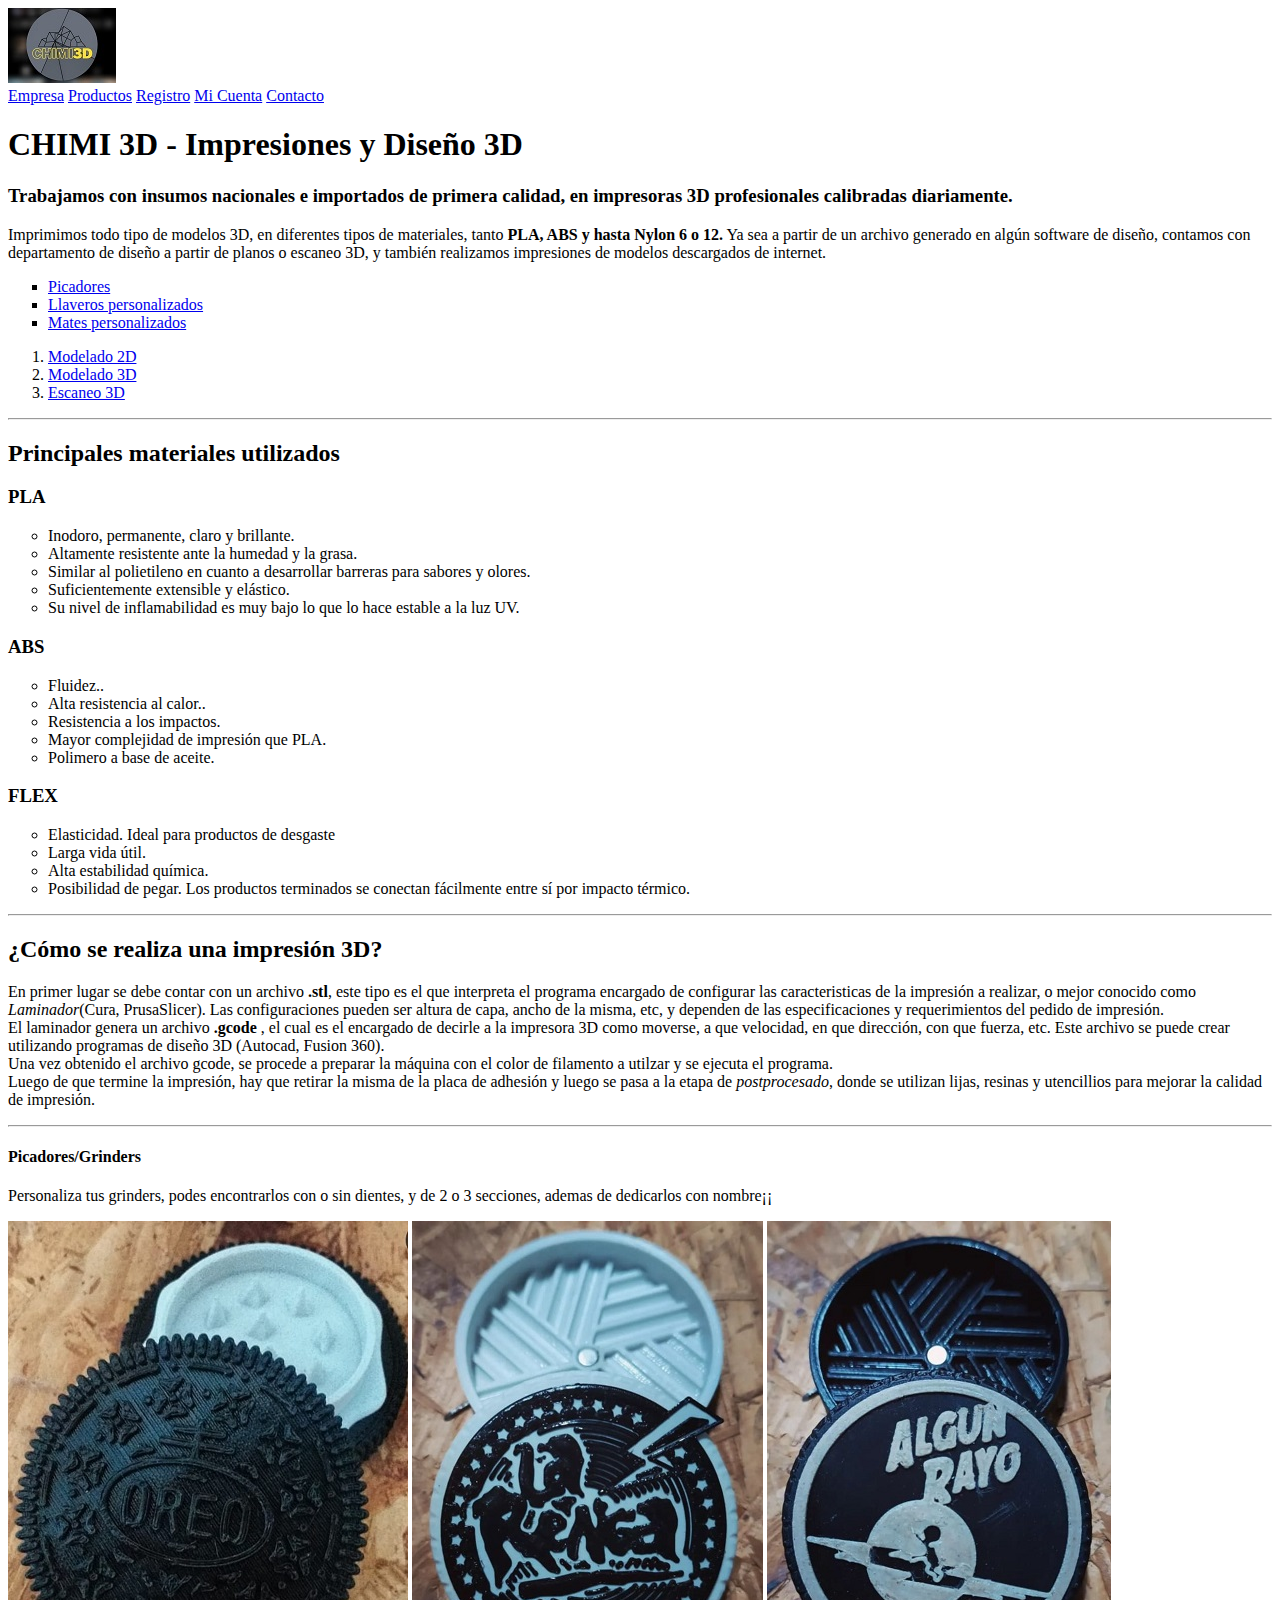
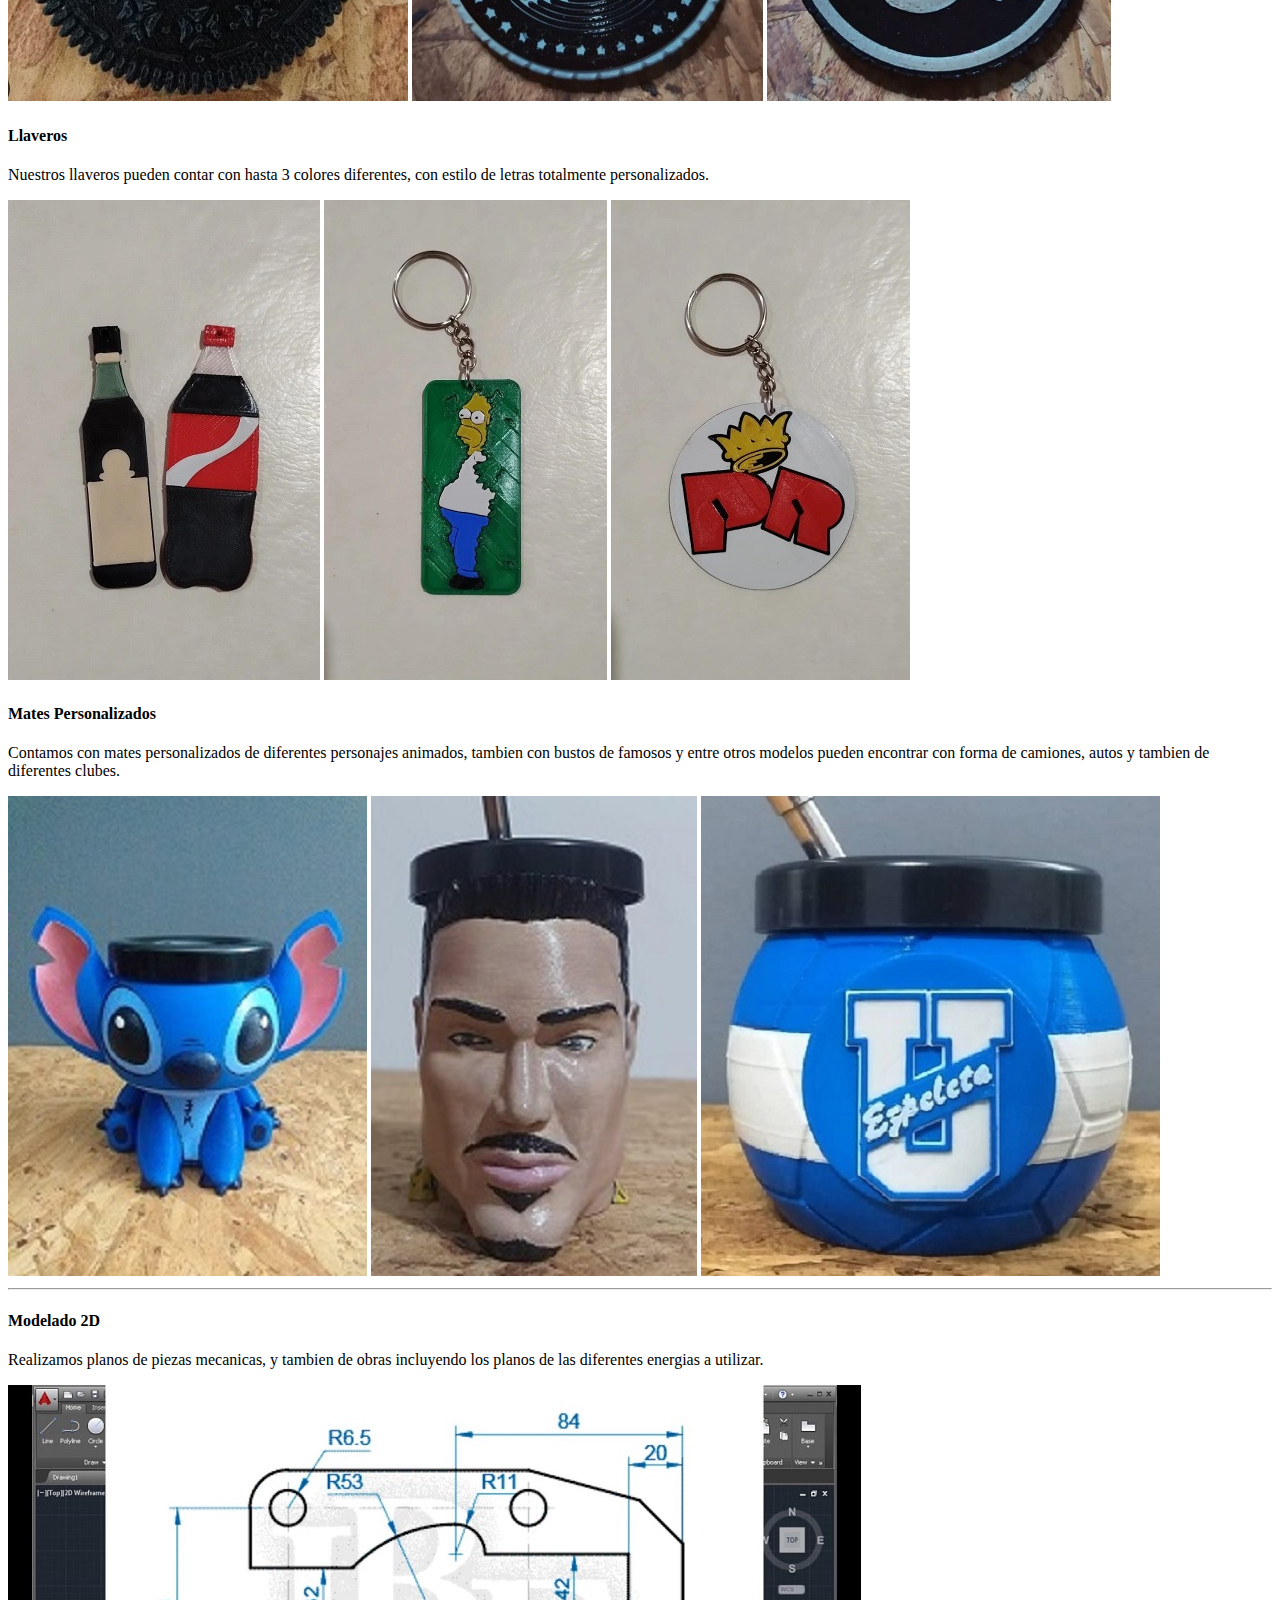
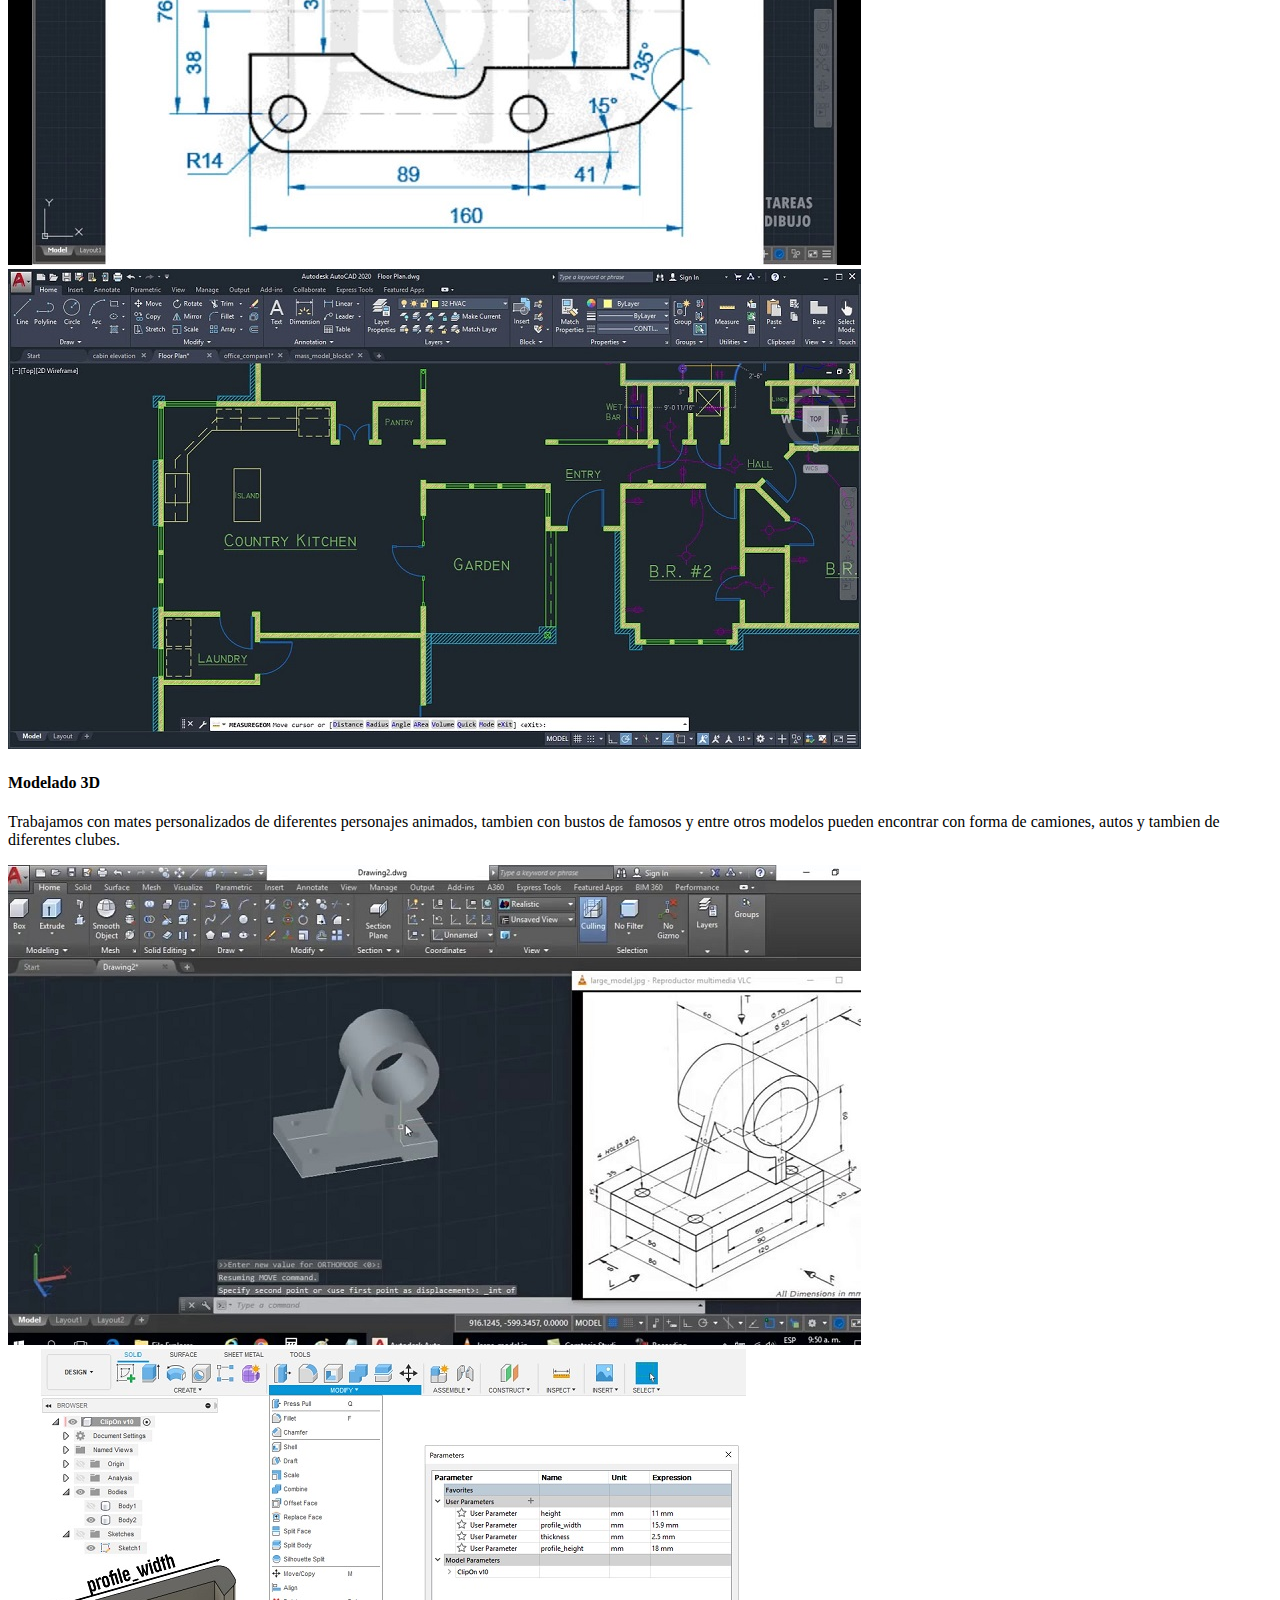
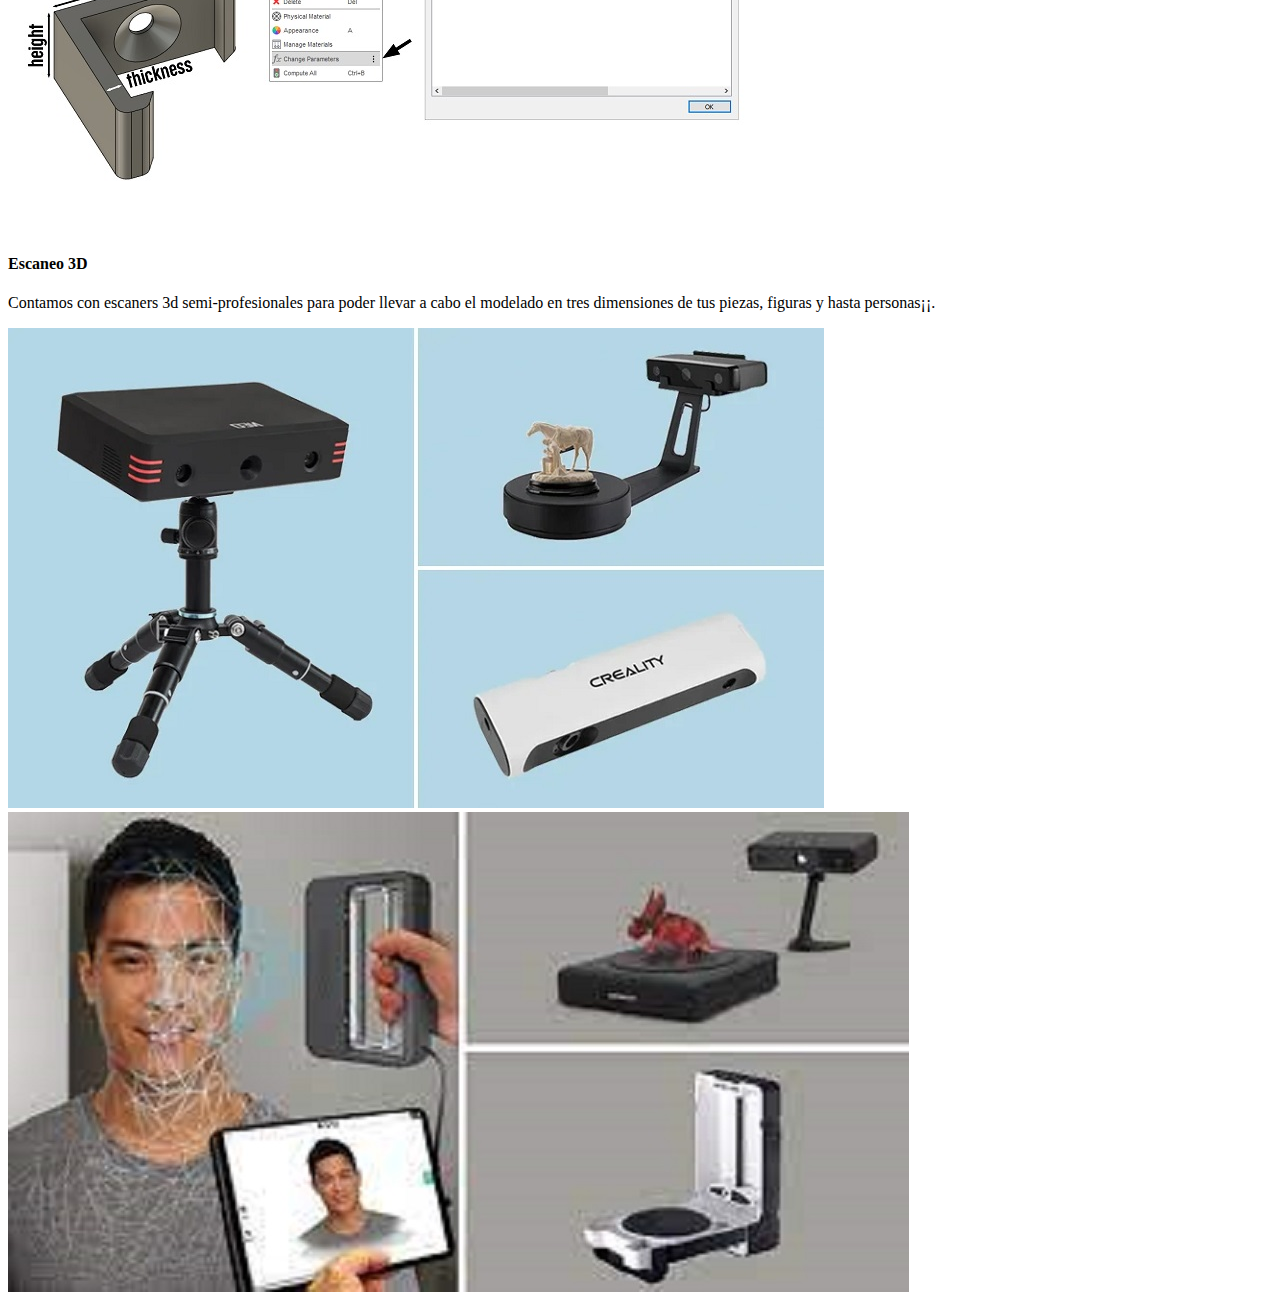
==== templates/index.html @ 4d53ebab "first commit" ====
<!DOCTYPE html>
<html lang="es">
<head>
    <meta charset="UTF-8">
    <meta http-equiv="X-UA-Compatible" content="IE=edge">
    <meta name="viewport" content="width=device-width, initial-scale=1.0">
    <title>CHIMI 3D - Impresiones y Diseño</title>
</head>

<body>

   <header>
        <img src="../img/Logo.jpeg" alt="Logo Tienda">
        <nav>
        
            <div>
                <a href="index.html">Empresa</a>
                <a href="productos.html">Productos</a>
                <a href="registro.html">Registro</a>
                <a href="micuenta.html">Mi Cuenta</a>
                <a href="contacto.html">Contacto</a>
            </div>
        </nav>
   </header> 

   <section>
        <h1>    CHIMI 3D - Impresiones y Diseño 3D  </h1>

        <h3> Trabajamos con insumos nacionales e importados de primera calidad, en impresoras 3D profesionales calibradas diariamente.</h3>

        <p>
            Imprimimos todo tipo de modelos 3D, en diferentes tipos de materiales, tanto <strong>PLA, ABS y hasta Nylon 6 o 12.</strong> 
            Ya sea a partir de un archivo generado en algún software de diseño, contamos con departamento de diseño a partir de planos o escaneo 3D, y también 
            realizamos impresiones de modelos descargados de internet. 
        </p>
   </section>

   <div>
        <ul style="list-style-type: square;"> 
            <li><a href="#Picadores">Picadores</li>
            <li><a href="#Llaveros">Llaveros personalizados</a></li>
            <li><a href="#Mates">Mates personalizados</a></li>
        </ul>

        <ol>
            <li><a href="#Modelado2D">Modelado 2D</a></li>
            <li><a href="#Modelado3D">Modelado 3D</a></li>
            <li><a href="#Escaneo">Escaneo 3D</a></li>
        </ol>
   </div>

   <hr>

   <section>
        <h2>
            Principales materiales utilizados
        </h2>

        <div>
            <h3>PLA</h3>
            <ul style="list-style:circle;"> 
                <li>Inodoro, permanente, claro y brillante.</li>
                <li>Altamente resistente ante la humedad y la grasa.</li>
                <li>Similar al polietileno en cuanto a desarrollar barreras para sabores y olores.</li>
                <li>Suficientemente extensible y elástico.</li>
                <li>Su nivel de inflamabilidad es muy bajo lo que lo hace estable a la luz UV.</li>
            </ul>
        </div>
        <div>
            <h3>ABS</h3>
            <ul style="list-style:circle;"> 
                <li>Fluidez..</li>
                <li>Alta resistencia al calor..</li>
                <li>Resistencia a los impactos.</li>
                <li>Mayor complejidad de impresión que PLA.</li>
                <li>Polimero a base de aceite.</li>
            </ul>
        </div>
        <div>
            <h3>FLEX</h3>
            <ul style="list-style:circle;"> 
                <li>Elasticidad. Ideal para productos de desgaste</li>
                <li>Larga vida útil.</li>
                <li>Alta estabilidad química.</li>
                <li>Posibilidad de pegar. Los productos terminados se conectan fácilmente entre sí por impacto térmico.</li>
            </ul>
        </div>
   </section>   
   
   <hr>

    <section>     
        <h2>¿Cómo se realiza una impresión 3D?</h2>

        <p>En primer lugar se debe contar con un archivo <strong>.stl</strong>, este tipo es el que interpreta el programa encargado de configurar las caracteristicas de la impresión a realizar, o mejor conocido como <em>Laminador</em>(Cura, PrusaSlicer). 
            Las configuraciones pueden ser altura de capa, ancho de la misma, etc, y dependen de las especificaciones y requerimientos del pedido de impresión.<br> 
            El laminador genera un archivo <strong>.gcode</strong> , el cual es el encargado de decirle a la impresora 3D como moverse, a que velocidad, en que dirección, con que fuerza, etc.
            Este archivo se puede crear utilizando programas de diseño 3D (Autocad, Fusion 360).<br>
            Una vez obtenido el archivo gcode, se procede a preparar la máquina con el color de filamento a utilzar y se ejecuta el programa.<br>
            Luego de que termine la impresión, hay que retirar la misma de la placa de adhesión y luego se pasa a la etapa de <em>postprocesado</em>, donde se utilizan lijas, resinas y utencillios para mejorar la calidad de impresión.   
        </p>
    </section>

    <hr>

    <div id="Picadores">
        <h4>Picadores/Grinders</h4>
        <p>Personaliza tus grinders, podes encontrarlos con o sin dientes, y de 2 o 3 secciones, ademas de dedicarlos con nombre¡¡</p>
        <img src="../img/Oreo.jpeg" alt="Grinder Oreo">
        <img src="../img/Renga.jpeg" alt="Grinder La Renga">
        <img src="../img/Rayo.jpeg" alt="Grinder Algun Rayo">
    </div>

    <div id="Llaveros">
        <h4>Llaveros</h4>
        <p>Nuestros llaveros pueden contar con hasta 3 colores diferentes, con estilo de letras totalmente personalizados.</p>
        <img src="../img/Cocafernet.jpg" alt="Llavero Fernet coca">
        <img src="../img/Simpson.jpg" alt="Llavero Simpson">
        <img src="../img/PR.jpg" alt="Llavero Patricio Rey">
    </div>

    <div id="Mates">
        <h4>Mates Personalizados</h4>
        <p>Contamos con mates personalizados de diferentes personajes animados, tambien con bustos de famosos y entre otros modelos pueden encontrar con forma de camiones, autos y tambien de diferentes clubes.</p>
        <img src="../img/Stitch.jpg" alt="Mate Stitch">
        <img src="../img/Fort.jpg" alt="Mate Fort">
        <img src="../img/Union.jpeg" alt="Mate Club Unión">
    </div>

    <hr>

    <div id="Modelado2D">
        <h4>Modelado 2D</h4>
        <p>Realizamos planos de piezas mecanicas, y tambien de obras incluyendo los planos de las diferentes energias a utilizar.</p>
        <img src="../img/plano2d.jpg" alt="Plano 2d">
        <img src="../img/autocad2d.jpg" alt="Autocad 2d">
    </div>

    <div id="Modelado3D">
        <h4>Modelado 3D</h4>
        <p>Trabajamos con mates personalizados de diferentes personajes animados, tambien con bustos de famosos y entre otros modelos pueden encontrar con forma de camiones, autos y tambien de diferentes clubes.</p>
        <img src="../img/autocad3d.jpg" alt="Autocad 3d">
        <img src="../img/fusion360.jpg" alt="Fusion360">
    </div>

    <div id="Escaneo3D">
        <h4>Escaneo 3D</h4>
        <p>Contamos con escaners 3d semi-profesionales para poder llevar a cabo el modelado en tres dimensiones de tus piezas, figuras y hasta personas¡¡.</p>
        <img src="../img/escaner creality.jpg" alt="Scanner creality">
        <img src="../img/escaneo rostro.jpg" alt="Face scan">
    </div>

</body>
</html>
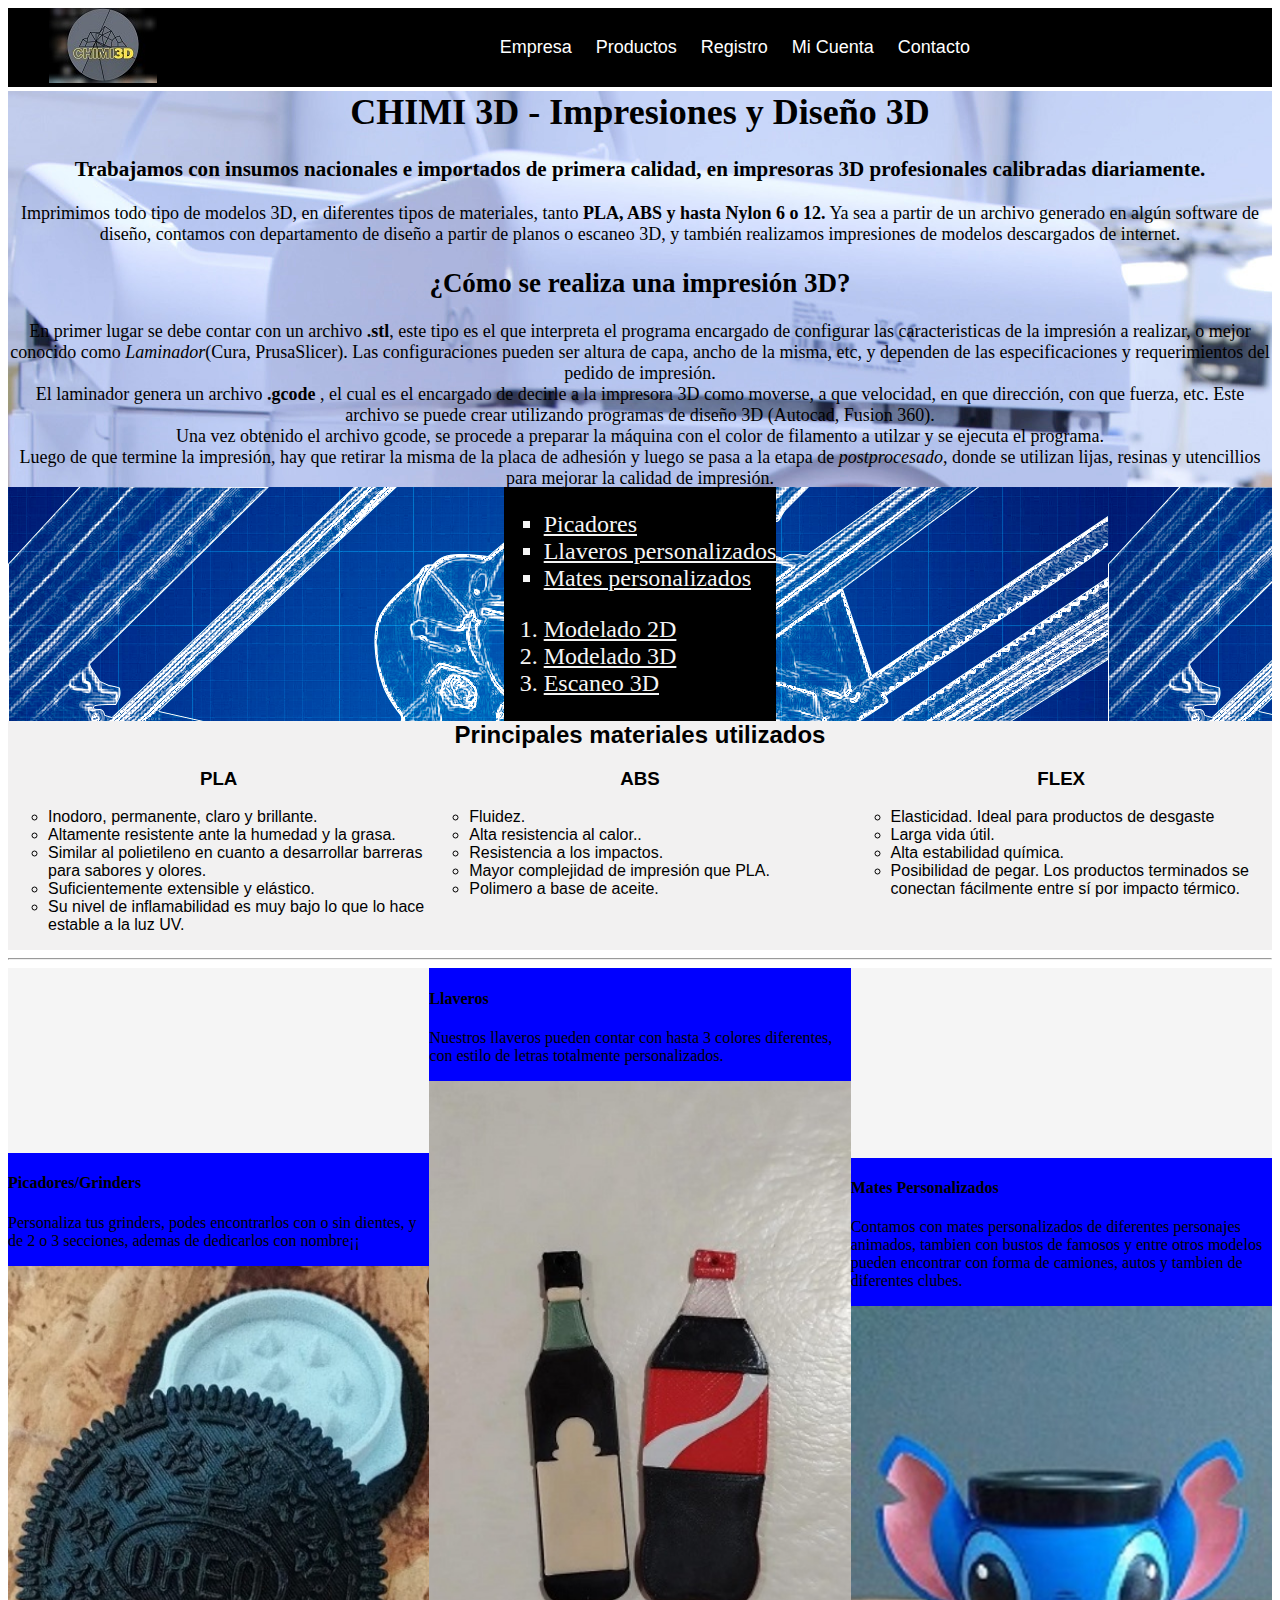
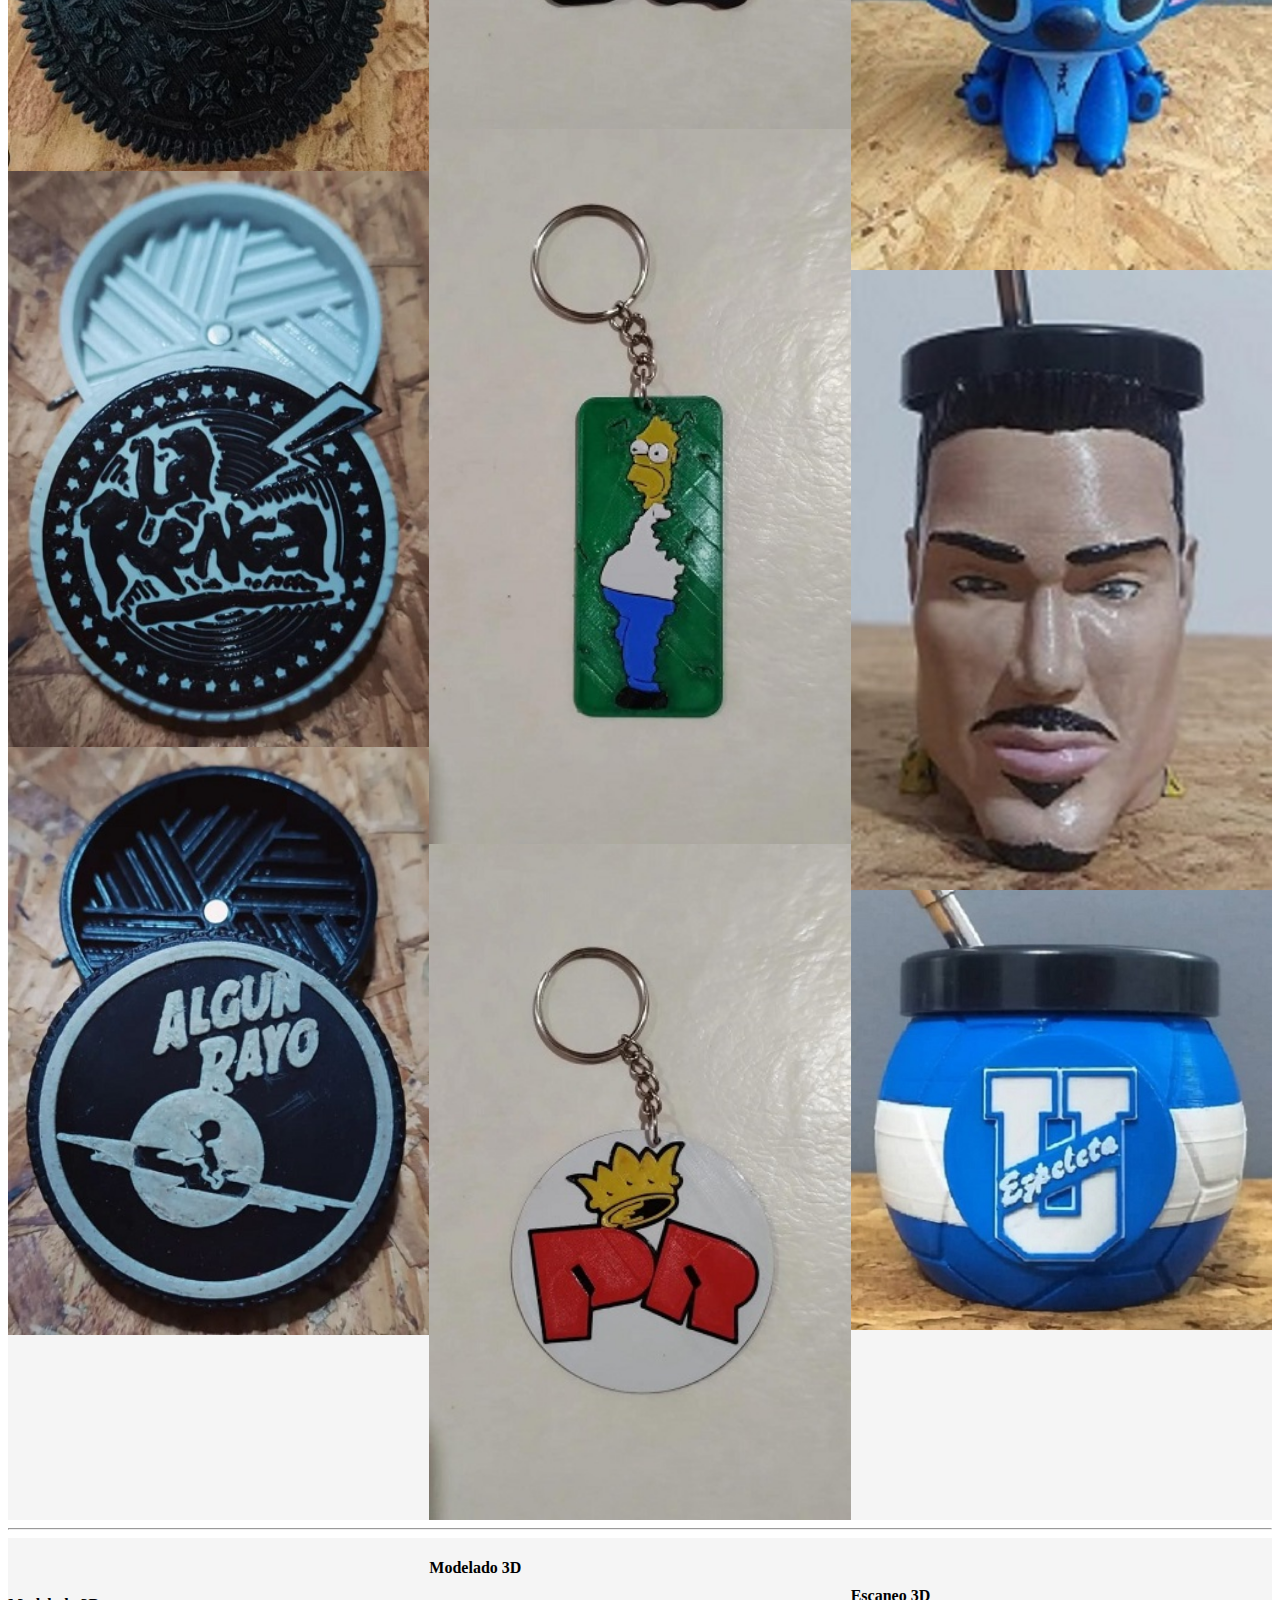
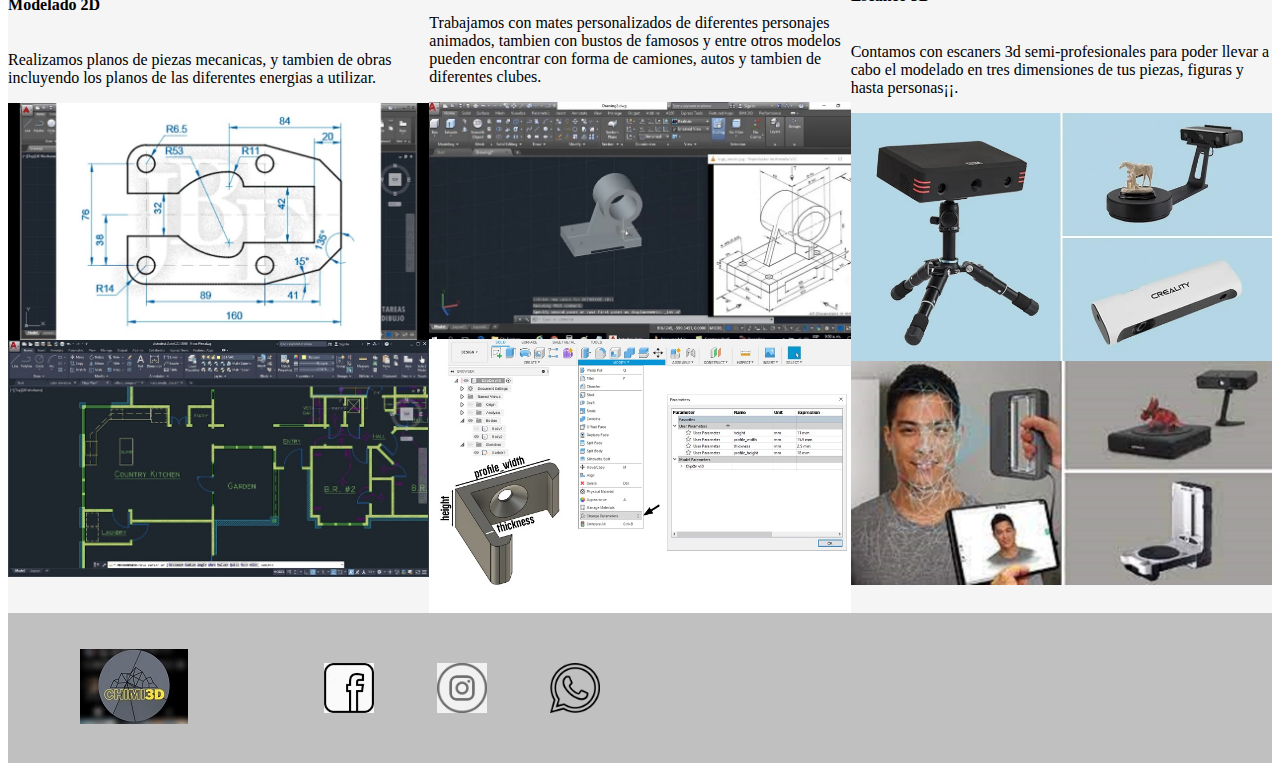
==== commit acd7cbef: "Agrego hoja de estilo" ====
--- a/templates/index.html
+++ b/templates/index.html
@@ -4,26 +4,25 @@
     <meta charset="UTF-8">
     <meta http-equiv="X-UA-Compatible" content="IE=edge">
     <meta name="viewport" content="width=device-width, initial-scale=1.0">
+    <link type="text/css" rel="stylesheet" href="./css/style.css">
     <title>CHIMI 3D - Impresiones y Diseño</title>
 </head>
 
 <body>
 
-   <header>
-        <img src="../img/Logo.jpeg" alt="Logo Tienda">
-        <nav>
-        
-            <div>
-                <a href="index.html">Empresa</a>
-                <a href="productos.html">Productos</a>
-                <a href="registro.html">Registro</a>
-                <a href="micuenta.html">Mi Cuenta</a>
-                <a href="contacto.html">Contacto</a>
-            </div>
-        </nav>
+   <header class="header">
+        <div class="header1"><img src="../img/Logo.jpeg" alt="Logo Tienda"></div>
+        <div class="header2">
+            <nav>
+                    <a class="hnav" href="index.html">Empresa</a>
+                    <a class="hnav" href="productos.html">Productos</a>
+                    <a class="hnav" href="registro.html">Registro</a>
+                    <a class="hnav" href="micuenta.html">Mi Cuenta</a>
+                    <a class="hnav" href="contacto.html">Contacto</a>          
+            </nav>
+        </div>
    </header> 
-
-   <section>
+   <section class="clase1">
         <h1>    CHIMI 3D - Impresiones y Diseño 3D  </h1>
 
         <h3> Trabajamos con insumos nacionales e importados de primera calidad, en impresoras 3D profesionales calibradas diariamente.</h3>
@@ -33,31 +32,41 @@
             Ya sea a partir de un archivo generado en algún software de diseño, contamos con departamento de diseño a partir de planos o escaneo 3D, y también 
             realizamos impresiones de modelos descargados de internet. 
         </p>
+
+        <h2>¿Cómo se realiza una impresión 3D?</h2>
+
+        <p>En primer lugar se debe contar con un archivo <strong>.stl</strong>, este tipo es el que interpreta el programa encargado de configurar las caracteristicas de la impresión a realizar, o mejor conocido como <em>Laminador</em>(Cura, PrusaSlicer). 
+            Las configuraciones pueden ser altura de capa, ancho de la misma, etc, y dependen de las especificaciones y requerimientos del pedido de impresión.<br> 
+            El laminador genera un archivo <strong>.gcode</strong> , el cual es el encargado de decirle a la impresora 3D como moverse, a que velocidad, en que dirección, con que fuerza, etc.
+            Este archivo se puede crear utilizando programas de diseño 3D (Autocad, Fusion 360).<br>
+            Una vez obtenido el archivo gcode, se procede a preparar la máquina con el color de filamento a utilzar y se ejecuta el programa.<br>
+            Luego de que termine la impresión, hay que retirar la misma de la placa de adhesión y luego se pasa a la etapa de <em>postprocesado</em>, donde se utilizan lijas, resinas y utencillios para mejorar la calidad de impresión.   
+        </p>
    </section>
+   <section class="clase2">
+        <div class="clase2_3">
+            <ul style="list-style-type: square;"> 
+                <li><a class="clase2_2" href="#Picadores">Picadores</li>
+                <li><a class="clase2_2" href="#Llaveros">Llaveros personalizados</a></li>
+                <li><a class="clase2_2" href="#Mates">Mates personalizados</a></li>
+            </ul>
 
-   <div>
-        <ul style="list-style-type: square;"> 
-            <li><a href="#Picadores">Picadores</li>
-            <li><a href="#Llaveros">Llaveros personalizados</a></li>
-            <li><a href="#Mates">Mates personalizados</a></li>
-        </ul>
-
-        <ol>
-            <li><a href="#Modelado2D">Modelado 2D</a></li>
-            <li><a href="#Modelado3D">Modelado 3D</a></li>
-            <li><a href="#Escaneo">Escaneo 3D</a></li>
-        </ol>
-   </div>
-
-   <hr>
-
-   <section>
+            <ol> 
+                <li><a class="clase2_2" href="#Modelado2D">Modelado 2D</a></li>
+                <li><a class="clase2_2" href="#Modelado3D">Modelado 3D</a></li>
+                <li><a class="clase2_2" href="#Escaneo">Escaneo 3D</a></li>
+            </ol>
+        </div>
+   </section>
+   
+   <div class="clase3h2">
         <h2>
-            Principales materiales utilizados
+             Principales materiales utilizados
         </h2>
-
-        <div>
-            <h3>PLA</h3>
+    </div>
+   <section class="clase3">
+        <div class="clase3_1">
+            <h3 class="clase3_1h3">PLA</h3>
             <ul style="list-style:circle;"> 
                 <li>Inodoro, permanente, claro y brillante.</li>
                 <li>Altamente resistente ante la humedad y la grasa.</li>
@@ -66,18 +75,18 @@
                 <li>Su nivel de inflamabilidad es muy bajo lo que lo hace estable a la luz UV.</li>
             </ul>
         </div>
-        <div>
-            <h3>ABS</h3>
+        <div class="clase3_1">
+            <h3 class="clase3_1h3">ABS</h3>
             <ul style="list-style:circle;"> 
-                <li>Fluidez..</li>
+                <li>Fluidez.</li>
                 <li>Alta resistencia al calor..</li>
                 <li>Resistencia a los impactos.</li>
                 <li>Mayor complejidad de impresión que PLA.</li>
                 <li>Polimero a base de aceite.</li>
             </ul>
         </div>
-        <div>
-            <h3>FLEX</h3>
+        <div class="clase3_1">
+            <h3 class="clase3_1h3">FLEX</h3>
             <ul style="list-style:circle;"> 
                 <li>Elasticidad. Ideal para productos de desgaste</li>
                 <li>Larga vida útil.</li>
@@ -88,67 +97,74 @@
    </section>   
    
    <hr>
+   <section class="clase4">
+        <div class=clase4_1 id="Picadores">
+            <div  class="clase4_3">
+                <h4>Picadores/Grinders</h4>
+                <p>Personaliza tus grinders, podes encontrarlos con o sin dientes, y de 2 o 3 secciones, ademas de dedicarlos con nombre¡¡</p>
+            </div>
+            <img class=clase4_2 src="../img/Oreo.jpeg" alt="Grinder Oreo">
+            <img class=clase4_2 src="../img/Renga.jpeg" alt="Grinder La Renga">
+            <img class=clase4_2 src="../img/Rayo.jpeg" alt="Grinder Algun Rayo">
+        </div>
+        <div class=clase4_1 id="Llaveros">
+            <div  class="clase4_3">
+                <h4>Llaveros</h4>
+                <p>Nuestros llaveros pueden contar con hasta 3 colores diferentes, con estilo de letras totalmente personalizados.</p>
+            </div>
+            <img class=clase4_2 src="../img/Cocafernet.jpg" alt="Llavero Fernet coca">
+            <img class=clase4_2 src="../img/Simpson.jpg" alt="Llavero Simpson">
+            <img class=clase4_2 src="../img/PR.jpg" alt="Llavero Patricio Rey">
 
-    <section>     
-        <h2>¿Cómo se realiza una impresión 3D?</h2>
+        </div>
 
-        <p>En primer lugar se debe contar con un archivo <strong>.stl</strong>, este tipo es el que interpreta el programa encargado de configurar las caracteristicas de la impresión a realizar, o mejor conocido como <em>Laminador</em>(Cura, PrusaSlicer). 
-            Las configuraciones pueden ser altura de capa, ancho de la misma, etc, y dependen de las especificaciones y requerimientos del pedido de impresión.<br> 
-            El laminador genera un archivo <strong>.gcode</strong> , el cual es el encargado de decirle a la impresora 3D como moverse, a que velocidad, en que dirección, con que fuerza, etc.
-            Este archivo se puede crear utilizando programas de diseño 3D (Autocad, Fusion 360).<br>
-            Una vez obtenido el archivo gcode, se procede a preparar la máquina con el color de filamento a utilzar y se ejecuta el programa.<br>
-            Luego de que termine la impresión, hay que retirar la misma de la placa de adhesión y luego se pasa a la etapa de <em>postprocesado</em>, donde se utilizan lijas, resinas y utencillios para mejorar la calidad de impresión.   
-        </p>
+        <div class=clase4_1 id="Mates">
+            <div  class="clase4_3">
+                <h4>Mates Personalizados</h4>
+                <p>Contamos con mates personalizados de diferentes personajes animados, tambien con bustos de famosos y entre otros modelos 
+                    pueden encontrar con forma de camiones, autos y tambien de diferentes clubes.</p>
+            </div>
+            <img class=clase4_2 src="../img/Stitch.jpg" alt="Mate Stitch">
+            <img class=clase4_2 src="../img/Fort.jpg" alt="Mate Fort">
+            <img class=clase4_2 src="../img/Union.jpeg" alt="Mate Club Unión">
+        </div>
+   </section>
+    <hr>
+    <section class="clase5">
+        <div class=clase5_1 id="Modelado2D">
+            <h4>Modelado 2D</h4>
+            <p>Realizamos planos de piezas mecanicas, y tambien de obras incluyendo los planos de las diferentes energias a utilizar.</p>
+            <img class=clase5_2 src="../img/plano2d.jpg" alt="Plano 2d">
+            <img class=clase5_2 src="../img/autocad2d.jpg" alt="Autocad 2d">
+        </div>
+    
+        <div class=clase5_1 id="Modelado3D">
+            <h4>Modelado 3D</h4>
+            <p>Trabajamos con mates personalizados de diferentes personajes animados, tambien con bustos de famosos y entre otros modelos pueden encontrar con forma de camiones, autos y tambien de diferentes clubes.</p>
+            <img class=clase5_2 src="../img/autocad3d.jpg" alt="Autocad 3d">
+            <img class=clase5_2 src="../img/fusion360.jpg" alt="Fusion360">
+        </div>
+    
+        <div class=clase5_1 id="Escaneo3D">
+            <h4>Escaneo 3D</h4>
+            <p>Contamos con escaners 3d semi-profesionales para poder llevar a cabo el modelado en tres dimensiones de tus piezas, figuras y hasta personas¡¡.</p>
+            <img class=clase5_2 src="../img/escaner creality.jpg" alt="Scanner creality">
+            <img class=clase5_2 src="../img/escaneo rostro.jpg" alt="Face scan">
+        </div>
     </section>
+    <footer class="footer">
+        <div class="footer1"><img src="../img/Logo.jpeg" alt="Logo Tienda"></div>
+        <div class="footer2">
+            <img class="iconos" src="../img/icono fb.jpg" alt="Logo facebook">
+            <img class="iconos" src="../img/icono insta.jpg" alt="Logo instagram">
+            <img class="iconos" src="../img/icono wp.png" alt="Logo whatsapp">
+        </div>
+        <div class="footer3">
+            
+        </div>
 
-    <hr>
-
-    <div id="Picadores">
-        <h4>Picadores/Grinders</h4>
-        <p>Personaliza tus grinders, podes encontrarlos con o sin dientes, y de 2 o 3 secciones, ademas de dedicarlos con nombre¡¡</p>
-        <img src="../img/Oreo.jpeg" alt="Grinder Oreo">
-        <img src="../img/Renga.jpeg" alt="Grinder La Renga">
-        <img src="../img/Rayo.jpeg" alt="Grinder Algun Rayo">
-    </div>
-
-    <div id="Llaveros">
-        <h4>Llaveros</h4>
-        <p>Nuestros llaveros pueden contar con hasta 3 colores diferentes, con estilo de letras totalmente personalizados.</p>
-        <img src="../img/Cocafernet.jpg" alt="Llavero Fernet coca">
-        <img src="../img/Simpson.jpg" alt="Llavero Simpson">
-        <img src="../img/PR.jpg" alt="Llavero Patricio Rey">
-    </div>
-
-    <div id="Mates">
-        <h4>Mates Personalizados</h4>
-        <p>Contamos con mates personalizados de diferentes personajes animados, tambien con bustos de famosos y entre otros modelos pueden encontrar con forma de camiones, autos y tambien de diferentes clubes.</p>
-        <img src="../img/Stitch.jpg" alt="Mate Stitch">
-        <img src="../img/Fort.jpg" alt="Mate Fort">
-        <img src="../img/Union.jpeg" alt="Mate Club Unión">
-    </div>
-
-    <hr>
-
-    <div id="Modelado2D">
-        <h4>Modelado 2D</h4>
-        <p>Realizamos planos de piezas mecanicas, y tambien de obras incluyendo los planos de las diferentes energias a utilizar.</p>
-        <img src="../img/plano2d.jpg" alt="Plano 2d">
-        <img src="../img/autocad2d.jpg" alt="Autocad 2d">
-    </div>
-
-    <div id="Modelado3D">
-        <h4>Modelado 3D</h4>
-        <p>Trabajamos con mates personalizados de diferentes personajes animados, tambien con bustos de famosos y entre otros modelos pueden encontrar con forma de camiones, autos y tambien de diferentes clubes.</p>
-        <img src="../img/autocad3d.jpg" alt="Autocad 3d">
-        <img src="../img/fusion360.jpg" alt="Fusion360">
-    </div>
-
-    <div id="Escaneo3D">
-        <h4>Escaneo 3D</h4>
-        <p>Contamos con escaners 3d semi-profesionales para poder llevar a cabo el modelado en tres dimensiones de tus piezas, figuras y hasta personas¡¡.</p>
-        <img src="../img/escaner creality.jpg" alt="Scanner creality">
-        <img src="../img/escaneo rostro.jpg" alt="Face scan">
-    </div>
+    </footer>
+    
 
 </body>
 </html>--- a/templates/css/style.css
+++ b/templates/css/style.css
@@ -0,0 +1,200 @@
+.header{
+    position: sticky;
+    background-color: black;
+    display: inline-flex;
+    width: 100%;
+    justify-content: center;
+    align-items: center;
+}
+
+.header1{
+    width: 15%;
+    vertical-align: middle;
+    text-align: center;
+
+}
+
+.header2{
+    width: 85%;
+    vertical-align: middle;
+    text-align: center;
+}
+
+.hnav{
+
+    width: auto;
+    color: white;
+    background-color:black;
+    padding: 10px 10px;
+    font-family: 'Lucida Sans', 'Lucida Sans Regular', 'Lucida Grande', 'Lucida Sans Unicode', Geneva, Verdana, sans-serif;
+    font-size: large;
+    text-decoration:none;
+}
+
+.hnav:hover{
+
+    background-color: blue;
+    text-decoration-line: underline;
+}
+
+.clase1{
+    border-top: 0;
+    background-color: gray;
+    background-image: url("../../img/fondoimp.jpg");
+    background-repeat: no-repeat;
+    width: 100%;
+    height: auto;
+    margin-top: -20px;
+    font-size: large;
+    text-align: center;
+
+}
+
+.clase2{
+    position: relative;
+    display: inline-flex;
+    width: 100%;
+	margin-top: -20px;
+    background-image: url(../../img/Banner2.png);
+    justify-content: center;
+    align-items: center;
+}
+
+.clase2_2{ 
+    color: whitesmoke;
+    font-size:x-large;
+}
+
+.clase2_3{  
+    width: auto;
+    color: whitesmoke;
+    font-size:x-large;
+    justify-content: center;
+    align-items: center;
+    background-color: black;
+}
+
+.clase3h2{
+    position: relative;
+    width: 100%;
+    margin-top: -20px;
+    text-align: center;
+    background-color:rgba(184, 173, 173, 0.178);
+    font-family: 'Segoe UI', Tahoma, Geneva, Verdana, sans-serif;
+}
+
+
+.clase3{
+    position: relative;
+    width: 100%;
+	margin-top: -20px;
+    display: inline-flex;
+    background-color:rgba(184, 173, 173, 0.178);
+}
+
+.clase3_1{
+    width: 33.33%;
+    font-size: medium;
+    font-family: 'Segoe UI', Tahoma, Geneva, Verdana, sans-serif;
+
+}
+
+.clase3_1h3{
+    text-align: center;
+}
+
+.clase4{
+    position: relative;
+    background-color:whitesmoke;
+    display: inline-flex;
+    flex-wrap:nowrap;
+    width: 100%;
+    justify-content: center;
+    align-items: center;
+}
+
+.clase4_1{
+    width:33.33%;
+    height:auto;
+    display:flex;
+    flex-wrap: nowrap;
+    flex-direction: column;
+}
+
+.clase4_2{
+    width:100%;
+    height: auto;
+}
+
+.clase4_3{
+    width: 100%;
+    height: auto;
+    background-color: blue;
+
+}
+
+
+
+.clase5{
+    position: relative;
+    background-color:whitesmoke;
+    display: inline-flex;
+    width: 100%;
+    justify-content: center;
+    align-items: center;
+}
+
+.clase5_1{
+    width:33.33%;
+    height:auto;
+    display:flex;
+    flex-direction: column;
+}
+
+.clase5_2{
+    width:100%;
+    height: auto;
+}
+
+.clase5_3{
+    width: 100%;
+    height: auto;
+    background-color: blue;
+}
+
+.footer{
+    position: relative;
+    background-color: silver;
+    display: inline-flex;
+    width: 100%;
+    height: 150px;
+    justify-content: center;
+    align-items: center;
+}
+
+.footer1{
+    width: 20%;
+    vertical-align:middle;
+    text-align: center;
+}
+.footer2{
+    width: 50%;
+    vertical-align:middle;
+    text-align: center;
+    display: inline-flex;
+}
+.footer3{
+    width: 30%;
+    vertical-align:middle;
+    text-align: center;
+    background-color: darkgoldenrod;
+}
+
+.iconos{
+    position: relative;
+    width: 50px;
+    height: 50px;
+    padding-left: 10%;
+    background-color:silver;
+
+}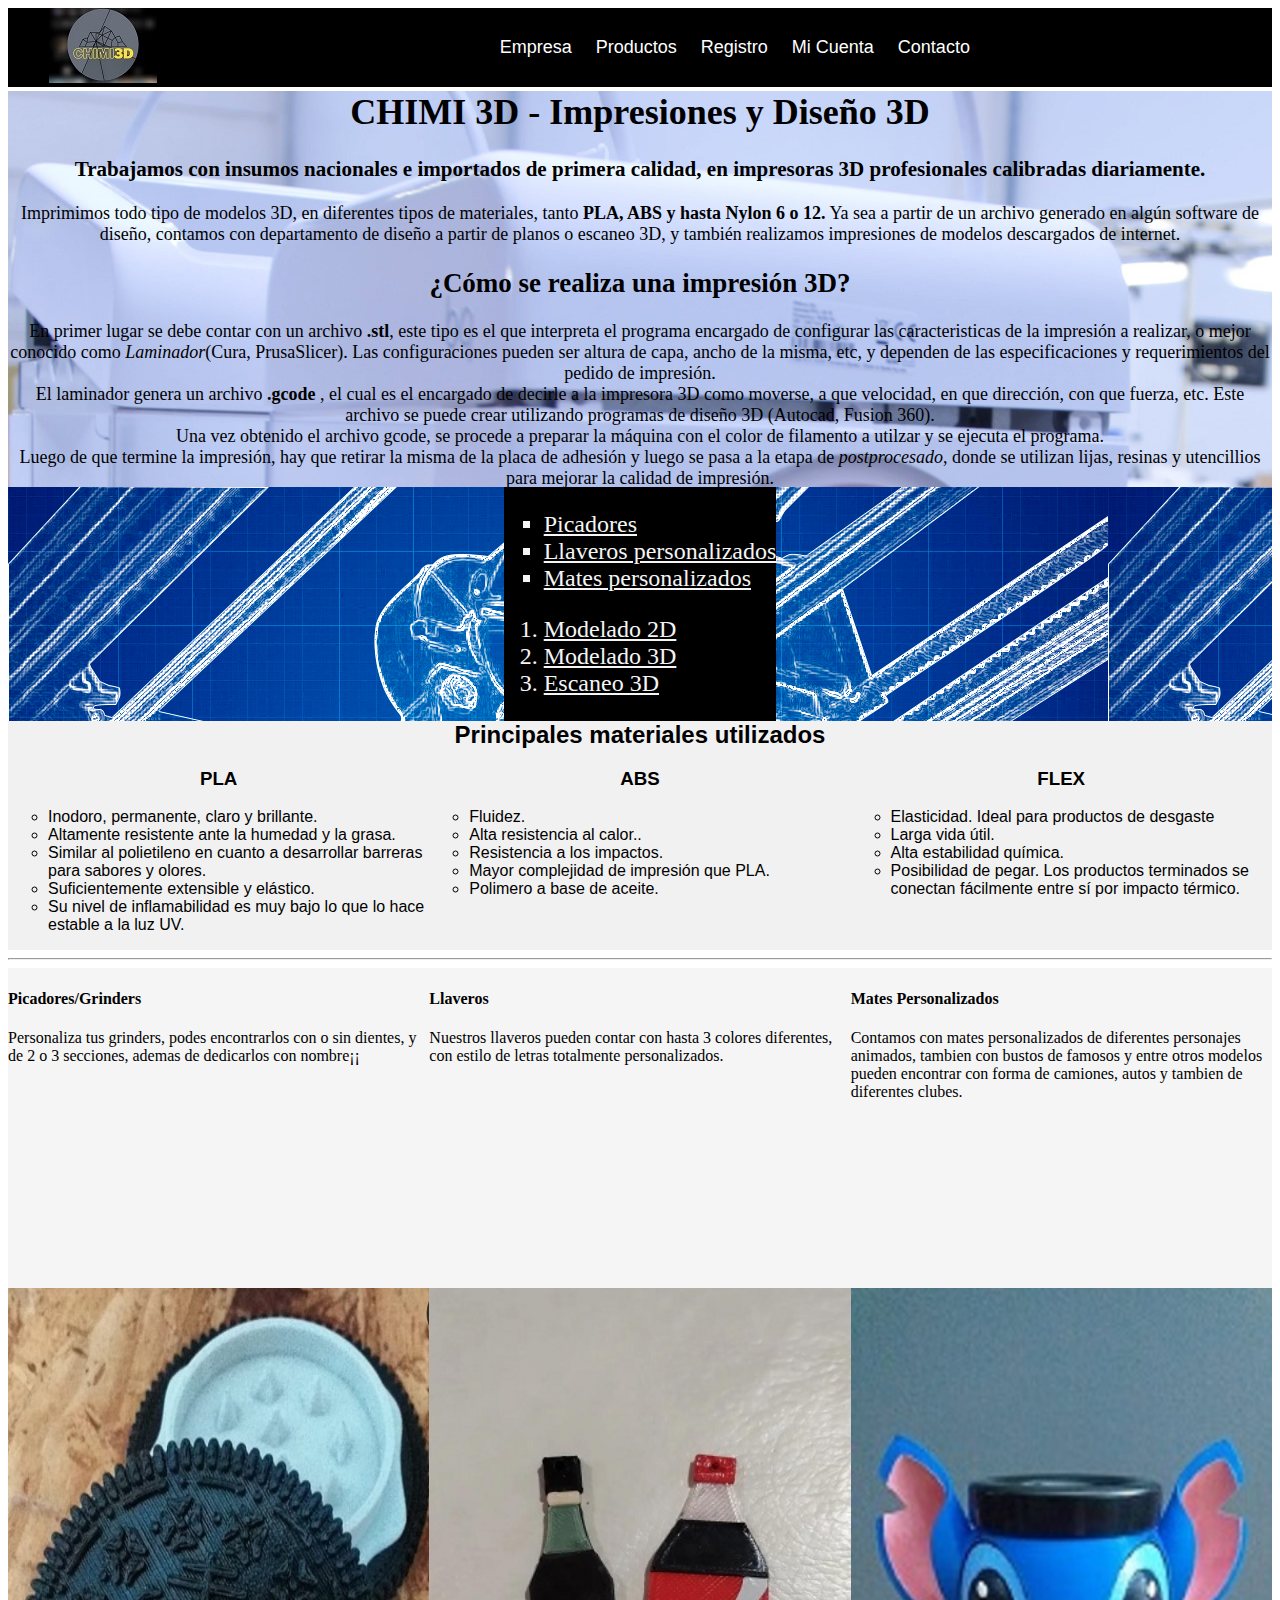
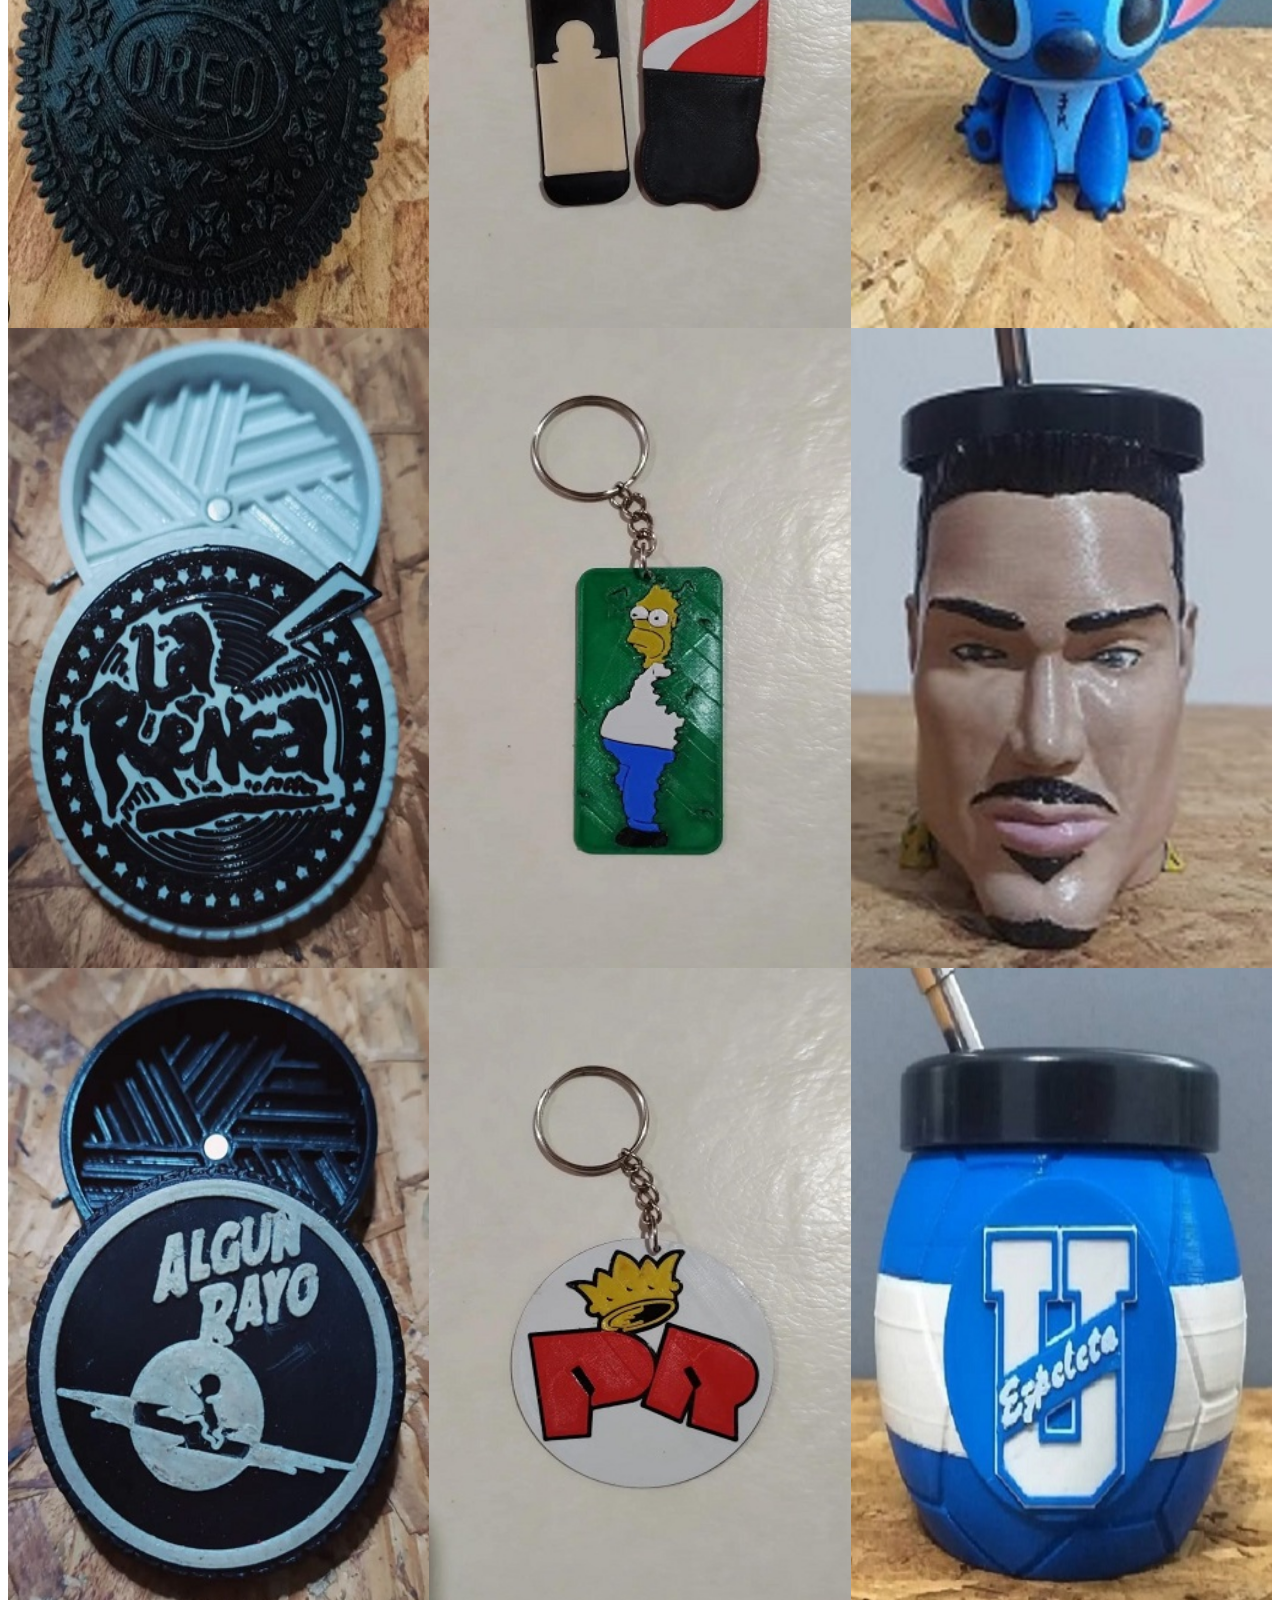
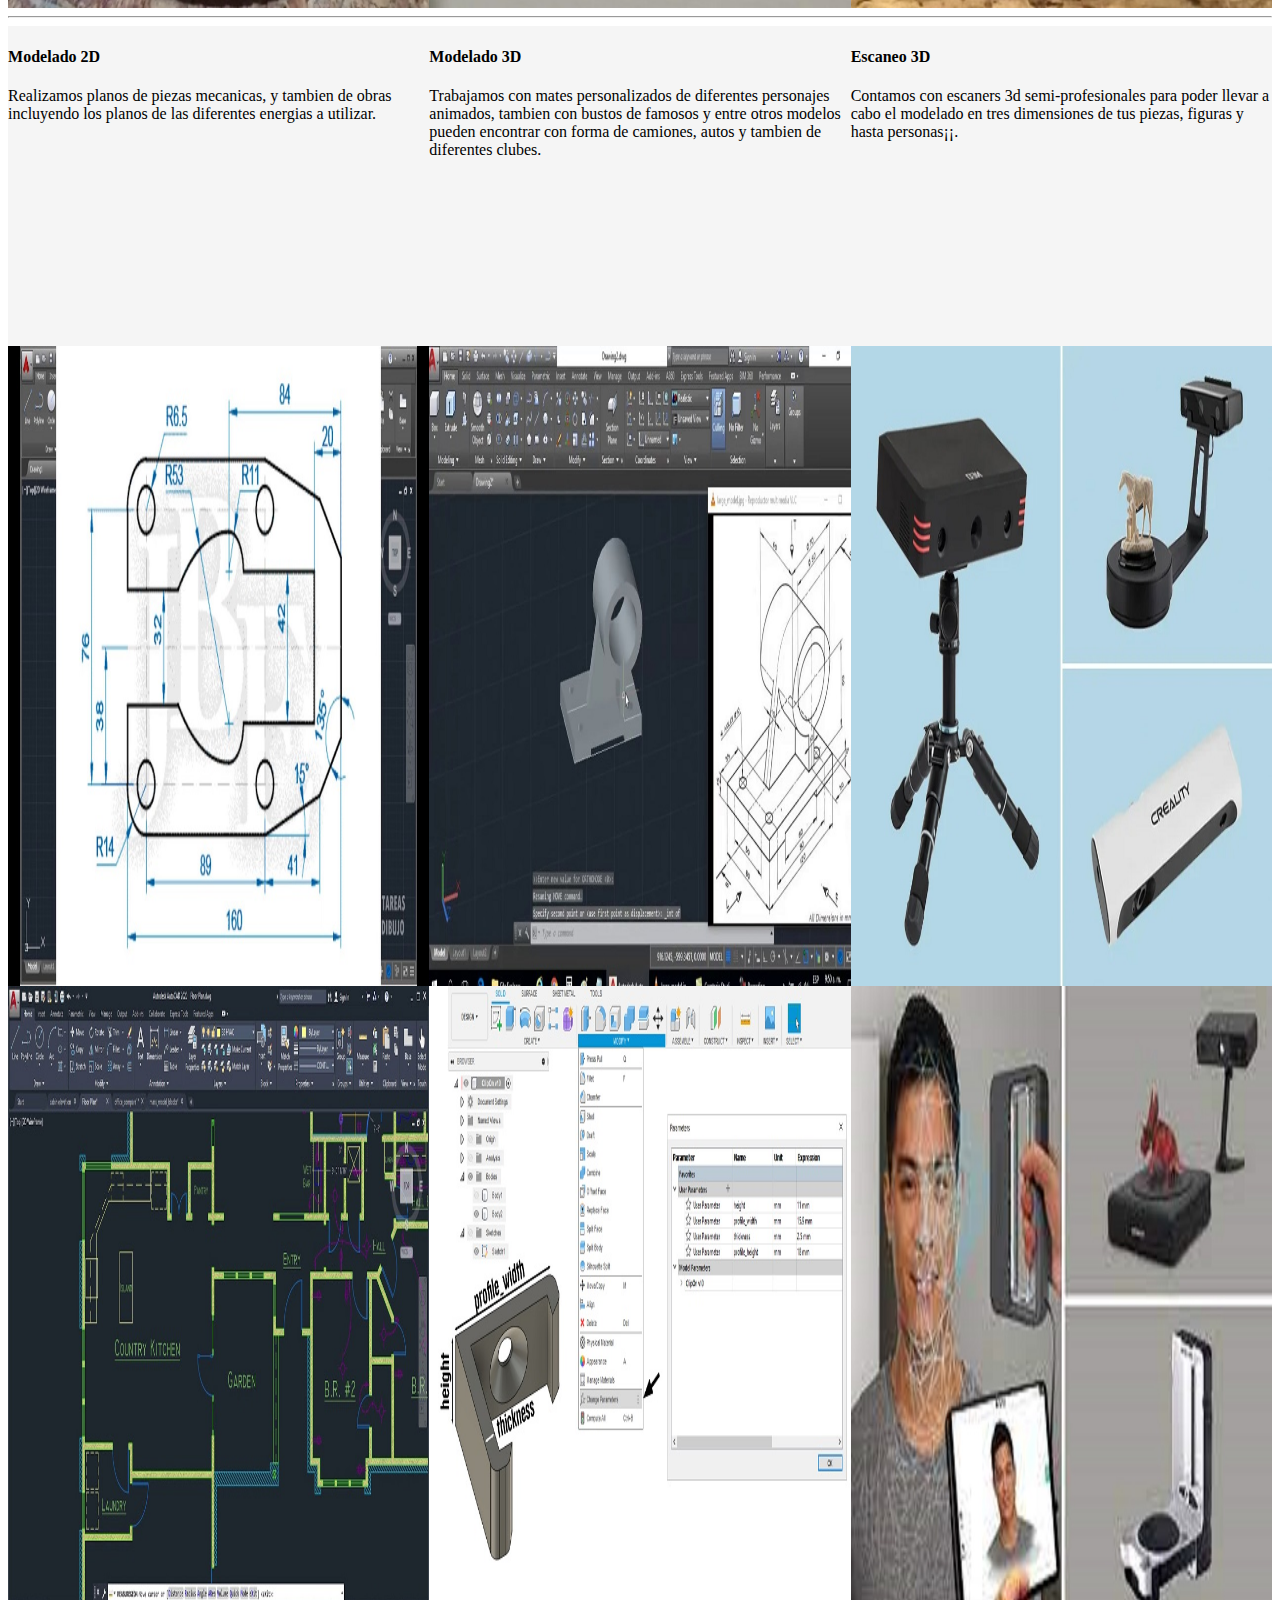
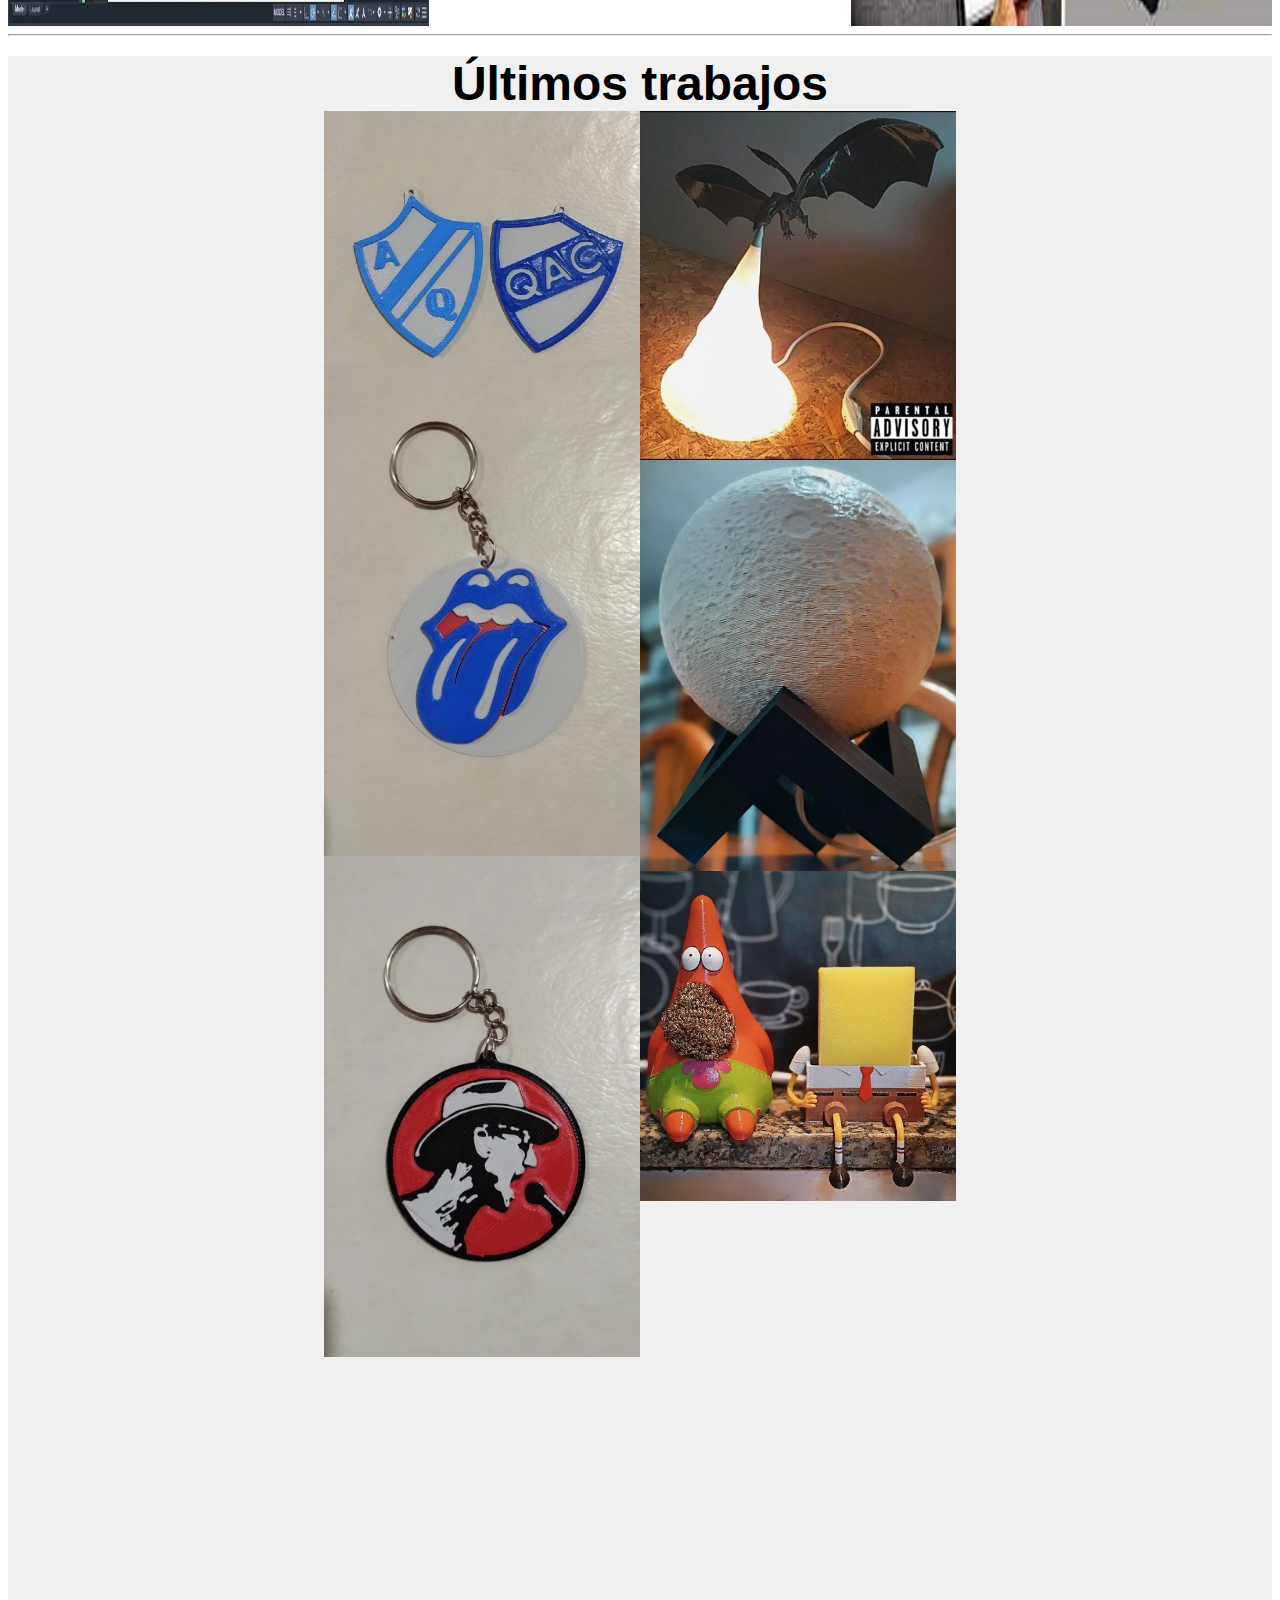
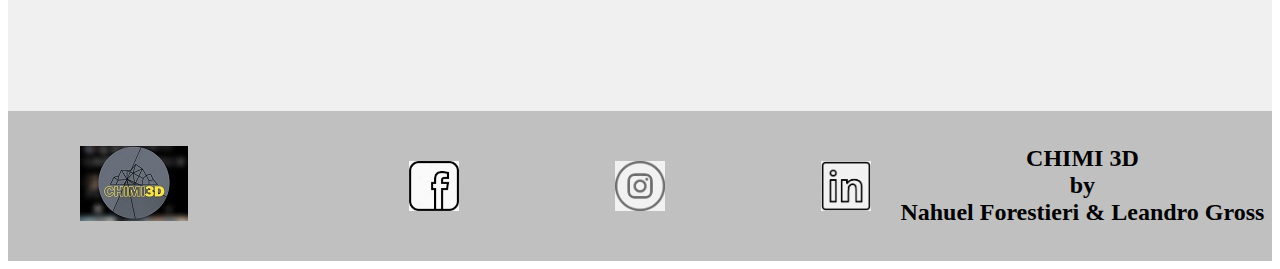
==== commit 932eb4aa: "Trabajo 2 final" ====
--- a/templates/index.html
+++ b/templates/index.html
@@ -58,7 +58,6 @@
             </ol>
         </div>
    </section>
-   
    <div class="clase3h2">
         <h2>
              Principales materiales utilizados
@@ -95,7 +94,6 @@
             </ul>
         </div>
    </section>   
-   
    <hr>
    <section class="clase4">
         <div class=clase4_1 id="Picadores">
@@ -130,37 +128,66 @@
         </div>
    </section>
     <hr>
-    <section class="clase5">
-        <div class=clase5_1 id="Modelado2D">
-            <h4>Modelado 2D</h4>
-            <p>Realizamos planos de piezas mecanicas, y tambien de obras incluyendo los planos de las diferentes energias a utilizar.</p>
-            <img class=clase5_2 src="../img/plano2d.jpg" alt="Plano 2d">
-            <img class=clase5_2 src="../img/autocad2d.jpg" alt="Autocad 2d">
+    <section class="clase4">
+        <div class=clase4_1 id="Modelado2D">
+            <div  class="clase4_3">
+                <h4>Modelado 2D</h4>
+                <p>Realizamos planos de piezas mecanicas, y tambien de obras incluyendo los planos de las diferentes energias a utilizar.</p>
+            </div>
+            <img class=clase4_2 src="../img/plano2d.jpg" alt="Plano 2d">
+            <img class=clase4_2 src="../img/autocad2d.jpg" alt="Autocad 2d">
         </div>
     
-        <div class=clase5_1 id="Modelado3D">
-            <h4>Modelado 3D</h4>
-            <p>Trabajamos con mates personalizados de diferentes personajes animados, tambien con bustos de famosos y entre otros modelos pueden encontrar con forma de camiones, autos y tambien de diferentes clubes.</p>
-            <img class=clase5_2 src="../img/autocad3d.jpg" alt="Autocad 3d">
-            <img class=clase5_2 src="../img/fusion360.jpg" alt="Fusion360">
+        <div class=clase4_1 id="Modelado3D">
+            <div  class="clase4_3">
+                <h4>Modelado 3D</h4>
+                <p>Trabajamos con mates personalizados de diferentes personajes animados, tambien con bustos de famosos y entre otros modelos pueden encontrar con forma de camiones, autos y tambien de diferentes clubes.</p>
+            </div>
+            <img class=clase4_2 src="../img/autocad3d.jpg" alt="Autocad 3d">
+            <img class=clase4_2 src="../img/fusion360.jpg" alt="Fusion360">
         </div>
     
-        <div class=clase5_1 id="Escaneo3D">
-            <h4>Escaneo 3D</h4>
-            <p>Contamos con escaners 3d semi-profesionales para poder llevar a cabo el modelado en tres dimensiones de tus piezas, figuras y hasta personas¡¡.</p>
-            <img class=clase5_2 src="../img/escaner creality.jpg" alt="Scanner creality">
-            <img class=clase5_2 src="../img/escaneo rostro.jpg" alt="Face scan">
+        <div class=clase4_1 id="Escaneo3D">
+            <div  class="clase4_3">
+                <h4>Escaneo 3D</h4>
+                <p>Contamos con escaners 3d semi-profesionales para poder llevar a cabo el modelado en tres dimensiones de tus piezas, figuras y hasta personas¡¡.</p>    
+            </div>
+            <img class=clase4_2 src="../img/escaner creality.jpg" alt="Scanner creality">
+            <img class=clase4_2 src="../img/escaneo rostro.jpg" alt="Face scan">
         </div>
     </section>
+    <hr>
+    <div class="clase6">
+        <h2>Últimos trabajos</h2>
+    </div>
+    <section class="clase5">
+        <div class="clase5_1">
+            <img src="../img/llavero quilmes.jpg" alt="llavero quilmes">
+            <img src="../img/llavero rolling.jpg" alt="llavero rolling stones">
+            <img src="../img/llavero skay.jpg" alt="llavero skay">
+        </div>
+        <div class="clase5_2">
+            <img src="../img/velador dragon.JPG" alt="Velador dragon">
+            <img src="../img/velador luna.JPG" alt="Velador luna">
+            <img src="../img/bobesponja.JPG" alt="Bob esponja">
+        </div>
+
+    </section>    
     <footer class="footer">
         <div class="footer1"><img src="../img/Logo.jpeg" alt="Logo Tienda"></div>
         <div class="footer2">
-            <img class="iconos" src="../img/icono fb.jpg" alt="Logo facebook">
-            <img class="iconos" src="../img/icono insta.jpg" alt="Logo instagram">
-            <img class="iconos" src="../img/icono wp.png" alt="Logo whatsapp">
+            <div class="footer4" id="iconofb">
+                <a title="Logo facebook" href="https://www.facebook.com/NahuePsico/"><img class="iconos" src="../img/icono fb.jpg" alt="Logo facebook"></a>
+            </div>
+            <div class="footer4" id="iconoinst">
+                <a title="Logo instagram" href="https://www.instagram.com/chimi3d/"><img class="iconos" src="../img/icono insta.jpg" alt="Logo instagram"></a>
+            </div>
+            <div class="footer4" id="iconolink">
+                <a href="https://www.linkedin.com/in/gustavo-nahuel-forestieri-271702170/"><img class="iconos" src="../img/icono linkedin.png" alt="Logo linkedin"></a>
+            </div>
         </div>
         <div class="footer3">
-            
+            <span>CHIMI 3D</span><br><span>by</span><br><span>Nahuel Forestieri & Leandro Gross</span>
         </div>
 
     </footer>
--- a/templates/css/style.css
+++ b/templates/css/style.css
@@ -123,45 +123,47 @@
 
 .clase4_2{
     width:100%;
-    height: auto;
+    height: 40em;
 }
 
 .clase4_3{
     width: 100%;
-    height: auto;
-    background-color: blue;
-
-}
-
-
+    height: 20em;
+}
+
+.clase6{
+    position: relative;
+    margin-top: -20px;
+    background-color:rgba(187, 184, 184, 0.212);
+    text-align: center;
+    font-size: xx-large;
+    font-family: 'Lucida Sans', 'Lucida Sans Regular', 'Lucida Grande', 'Lucida Sans Unicode', Geneva, Verdana, sans-serif;
+
+}
 
 .clase5{
     position: relative;
-    background-color:whitesmoke;
-    display: inline-flex;
-    width: 100%;
-    justify-content: center;
-    align-items: center;
+    background-color:rgba(187, 184, 184, 0.212);
+    display: inline-flex;
+    width: 100%;
+    text-align: center;
+    margin-top: -40px;
 }
 
 .clase5_1{
-    width:33.33%;
-    height:auto;
+    width:25%;
     display:flex;
     flex-direction: column;
+    margin-left: 25%;
 }
 
 .clase5_2{
-    width:100%;
-    height: auto;
-}
-
-.clase5_3{
-    width: 100%;
-    height: auto;
-    background-color: blue;
-}
-
+    width:25%;
+    height: 100em;
+    display:flex;
+    flex-direction: column;
+    margin-right: 25%;
+}
 .footer{
     position: relative;
     background-color: silver;
@@ -179,22 +181,43 @@
 }
 .footer2{
     width: 50%;
-    vertical-align:middle;
-    text-align: center;
-    display: inline-flex;
+    display: inline-flex;
+    justify-content: center;
+    align-items: center;
 }
 .footer3{
     width: 30%;
     vertical-align:middle;
     text-align: center;
-    background-color: darkgoldenrod;
+    color: black;
+    font-size: x-large;
+    font-weight: 900;
+}
+
+.footer4{
+    width: 80px;
+    height: 80px;
+    margin-left: 20%;
+    
 }
 
 .iconos{
-    position: relative;
     width: 50px;
     height: 50px;
-    padding-left: 10%;
     background-color:silver;
-
-}+    margin-left: 15px;
+    margin-top: 15px;
+}
+
+#iconofb:hover{
+    background-color: blue;
+}
+
+#iconoinst:hover{
+    background-color:#ce32b9;
+}
+
+#iconolink:hover{
+    background-color: lightblue;
+}
+
